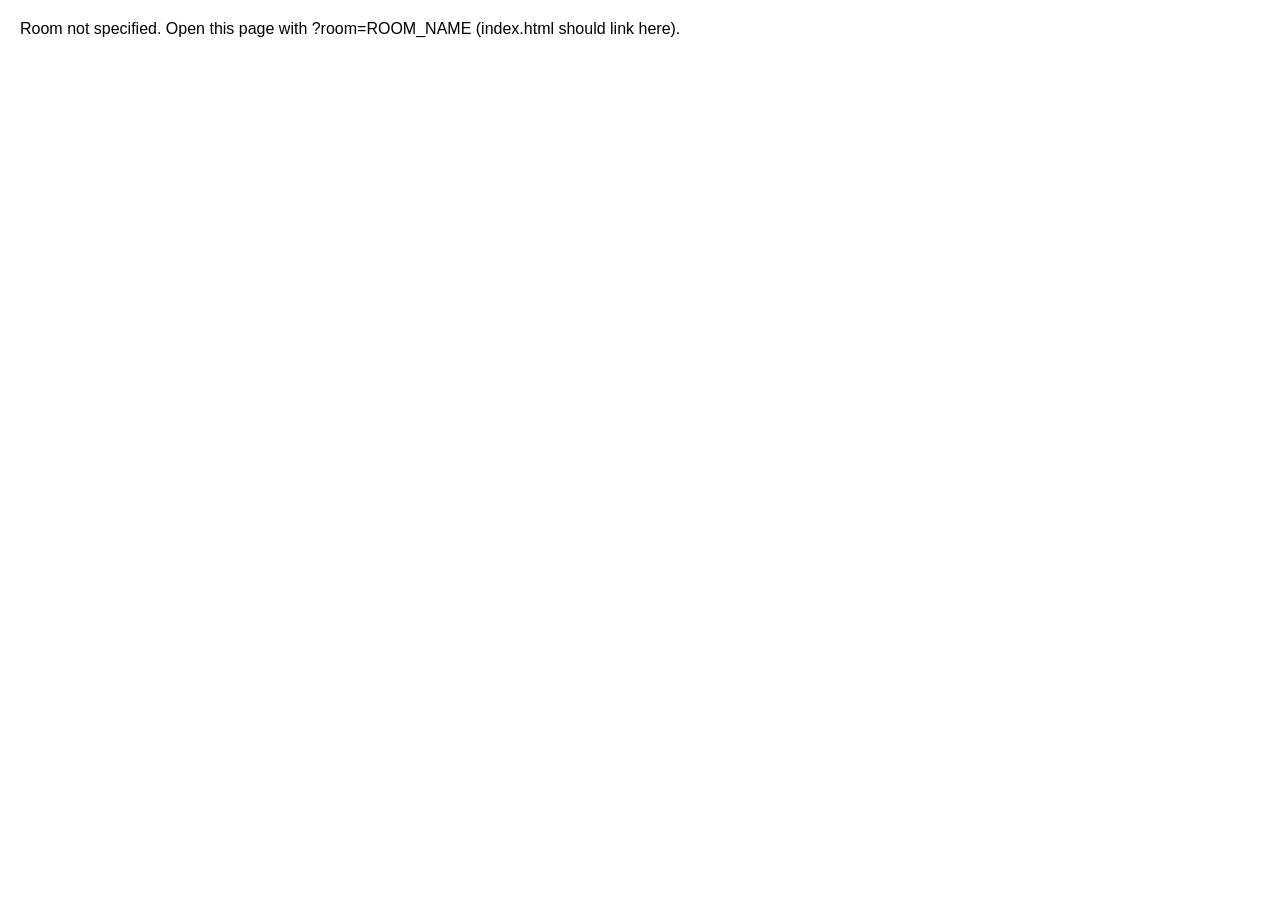
==== static/chat.html @ 6b760905 "MAJ avec liste user" ====
<!-- static/chat.html -->
<!doctype html>
<html>
<head>
  <meta charset="utf-8" />
  <title>Mini WhatsApp - Chat</title>
  <style>
    body { font-family: Arial, sans-serif; margin: 20px; }
    #messages { border: 1px solid #ddd; height: 400px; overflow:auto; padding: 8px; border-radius:6px; }
    .msg { margin-bottom: 8px; }
    .meta { color: #666; font-size: 12px; }
    input, button { padding: 8px; margin: 4px; }
    /* modal styles */
    .modal-backdrop { position:fixed; left:0; top:0; width:100%; height:100%; background:rgba(0,0,0,0.4); display:flex; align-items:center; justify-content:center; z-index:9999; }
    .modal-box { background:#fff; padding:20px; border-radius:6px; min-width:320px; box-shadow:0 4px 12px rgba(0,0,0,0.15); }
    .modal-box h3 { margin:0 0 10px 0; }
    .modal-actions { text-align:right; margin-top:10px; }
  </style>
</head>
<body>
  <h1 id="title">Chat</h1>
  <div id="messages"></div>
  <div>
    <input id="content" placeholder="Type a message" style="width:70%" />
    <button id="sendBtn">Send</button>
    <button id="leaveBtn">Leave</button>
  </div>

<script>
function qs(name){
  const params = new URLSearchParams(location.search);
  return params.get(name);
}
let user = qs('user');
const room = qs('room');

if (!room) {
  document.body.innerHTML = '<p>Room not specified. Open this page with ?room=ROOM_NAME (index.html should link here).</p>';
} else {
  document.getElementById('title').innerText = `Room: ${room} — User: ${user || 'selecting...'}`;
}

const messagesEl = document.getElementById('messages');

function addMessage(m){
  const div = document.createElement('div');
  div.className = 'msg';
  const meta = document.createElement('div');
  meta.className = 'meta';
  meta.innerText = `${m.user_name} • ${new Date(m.created_at).toLocaleString()}`;
  const content = document.createElement('div');
  content.innerText = m.content;
  div.appendChild(meta);
  div.appendChild(content);
  messagesEl.appendChild(div);
  messagesEl.scrollTop = messagesEl.scrollHeight;
}

async function loadHistory(){
  const res = await fetch(`/rooms/${encodeURIComponent(room)}/messages`);
  if (!res.ok) return;
  const data = await res.json();
  (data || []).forEach(addMessage);
}

let ws;
function connectWS(chosenUser){
  user = chosenUser || user;
  document.getElementById('title').innerText = `Room: ${room} — User: ${user}`;
  const protocol = location.protocol === 'https:' ? 'wss' : 'ws';
  ws = new WebSocket(`${protocol}://${location.host}/ws/${encodeURIComponent(user)}/${encodeURIComponent(room)}`);
  ws.onopen = () => console.log('ws open');
  ws.onmessage = (ev) => {
    try {
      const payload = JSON.parse(ev.data);
      if(payload.error){
        alert('WebSocket error: ' + payload.error);
        return;
      }
      if(payload.info){
        console.log(payload.info);
        return;
      }
      addMessage(payload);
    } catch(e){
      console.log('raw', ev.data);
    }
  };
  ws.onclose = () => console.log('ws closed');
  ws.onerror = (e) => console.error('ws error', e);
}

document.getElementById('sendBtn').addEventListener('click', send);
document.getElementById('leaveBtn').addEventListener('click', leave);

function send(){
  const content = document.getElementById('content').value.trim();
  if(!content || !ws || ws.readyState !== WebSocket.OPEN) return;
  // send as JSON
  ws.send(JSON.stringify({content}));
  document.getElementById('content').value = '';
}

async function leave(){
  if (ws) ws.close();
  if (user) {
    try {
      await fetch('/leave', {
        method: 'POST',
        headers: {'Content-Type': 'application/json'},
        body: JSON.stringify({ user_name: user, room_name: room })
      });
    } catch (e) {
      console.warn('leave error', e);
    }
  }
  // redirect to index or static page
  window.location = '/static/index.html';
}

/* Modal helper */
function showModalSelect(title, options) {
  return new Promise(resolve => {
    const backdrop = document.createElement('div');
    backdrop.className = 'modal-backdrop';
    const box = document.createElement('div');
    box.className = 'modal-box';
    const h = document.createElement('h3'); h.textContent = title;
    const select = document.createElement('select');
    select.style = 'width:100%;padding:8px;margin-top:8px;';
    options.forEach(opt => {
      const o = document.createElement('option'); o.value = opt; o.textContent = opt;
      select.appendChild(o);
    });
    const actions = document.createElement('div'); actions.className = 'modal-actions';
    const ok = document.createElement('button'); ok.textContent = 'Rejoindre'; ok.style='margin-right:8px;';
    const cancel = document.createElement('button'); cancel.textContent = 'Annuler';
    actions.appendChild(ok); actions.appendChild(cancel);
    box.appendChild(h); box.appendChild(select); box.appendChild(actions);
    backdrop.appendChild(box);
    document.body.appendChild(backdrop);

    ok.onclick = () => { const v = select.value; document.body.removeChild(backdrop); resolve(v); };
    cancel.onclick = () => { document.body.removeChild(backdrop); resolve(null); };
  });
}

/* Flow: if user not provided in query, fetch available usernames and prompt selection,
   then call /join to reserve and subscribe, then open WS and load history. */
async function init() {
  if (!room) return;
  if (!user) {
    try {
      const res = await fetch('/available_usernames');
      if (!res.ok) throw new Error('failed to fetch usernames');
      const data = await res.json();
      const usernames = data.available_usernames || [];
      if (usernames.length === 0) {
        alert('Aucun username disponible pour le moment. Créez-en un via /users ou réessayez plus tard.');
        window.location = '/static/index.html';
        return;
      }
      const choice = await showModalSelect('Choisissez un username', usernames);
      if (!choice) {
        window.location = '/static/index.html';
        return;
      }
      // call /join to reserve username and subscribe
      const joinRes = await fetch('/join', {
        method: 'POST',
        headers: {'Content-Type': 'application/json'},
        body: JSON.stringify({ user_name: choice, room_name: room })
      });
      if (joinRes.status === 409) {
        alert('Ce username a été pris entre-temps. Réessayez.');
        return init(); // retry
      }
      if (!joinRes.ok) {
        const err = await joinRes.json().catch(()=>({detail:'Erreur'}));
        alert('Erreur: ' + (err.detail || 'Impossible de rejoindre'));
        return;
      }
      // success: open WS and load history
      connectWS(choice);
      await loadHistory();
    } catch (e) {
      console.error(e);
      alert('Erreur réseau ou serveur. Voir la console.');
    }
  } else {
    // user provided in query: assume already reserved; open WS
    connectWS(user);
    await loadHistory();
  }
}

init();
</script>
</body>
</html>
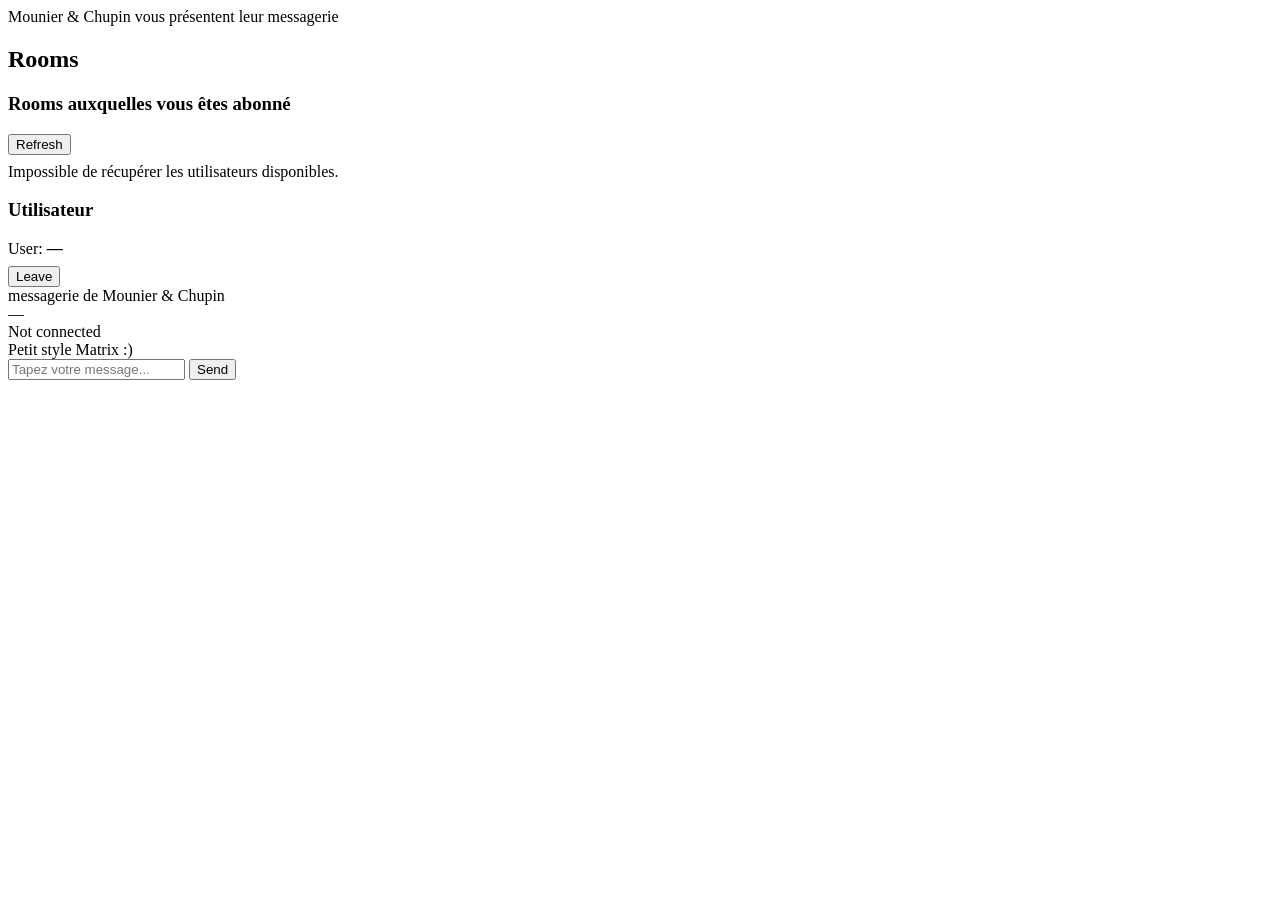
==== commit 12c126d9: "modifs" ====
--- a/static/chat.html
+++ b/static/chat.html
@@ -3,104 +3,204 @@
 <html>
 <head>
   <meta charset="utf-8" />
+  <link rel="stylesheet" href="/static/styles.css">
   <title>Mini WhatsApp - Chat</title>
-  <style>
-    body { font-family: Arial, sans-serif; margin: 20px; }
-    #messages { border: 1px solid #ddd; height: 400px; overflow:auto; padding: 8px; border-radius:6px; }
-    .msg { margin-bottom: 8px; }
-    .meta { color: #666; font-size: 12px; }
-    input, button { padding: 8px; margin: 4px; }
-    /* modal styles */
-    .modal-backdrop { position:fixed; left:0; top:0; width:100%; height:100%; background:rgba(0,0,0,0.4); display:flex; align-items:center; justify-content:center; z-index:9999; }
-    .modal-box { background:#fff; padding:20px; border-radius:6px; min-width:320px; box-shadow:0 4px 12px rgba(0,0,0,0.15); }
-    .modal-box h3 { margin:0 0 10px 0; }
-    .modal-actions { text-align:right; margin-top:10px; }
-  </style>
 </head>
 <body>
-  <h1 id="title">Chat</h1>
-  <div id="messages"></div>
-  <div>
-    <input id="content" placeholder="Type a message" style="width:70%" />
-    <button id="sendBtn">Send</button>
-    <button id="leaveBtn">Leave</button>
+  <div class="topbar">
+    <div class="brand"><span class="dot"></span>Mounier & Chupin vous présentent leur messagerie</div>
   </div>
 
+  <div class="app">
+    <aside class="panel lobby">
+      <h2 class="center">Rooms</h2>
+
+      <div class="box">
+        <h3>Rooms auxquelles vous êtes abonné</h3>
+        <ul id="roomsList"></ul>
+        <button id="refreshRoomsBtn">Refresh</button>
+        <div id="noRoomsMsg" class="small hidden" style="margin-top:8px;">Vous n'êtes abonné à aucune room. Retournez au lobby pour vous abonner.</div>
+      </div>
+
+      <div class="box">
+        <h3>Utilisateur</h3>
+        <div class="small">User: <strong id="currentUser">—</strong></div>
+        <div style="margin-top:8px;">
+          <button id="leaveBtn">Leave</button>
+        </div>
+      </div>
+
+      <div class="credit">messagerie de Mounier & Chupin</div>
+    </aside>
+
+    <main class="panel chat">
+      <div class="header">
+        <div>
+          <div class="title" id="roomTitle">—</div>
+          <div class="sub" id="roomSub">—</div>
+        </div>
+        <div class="small">Petit style Matrix :)</div>
+      </div>
+
+      <div id="messages"></div>
+
+      <div class="composer">
+        <input id="content" type="text" placeholder="Tapez votre message..." />
+        <button id="sendBtn">Send</button>
+      </div>
+    </main>
+  </div>
+
 <script>
+/* utilities */
 function qs(name){
   const params = new URLSearchParams(location.search);
   return params.get(name);
 }
+function el(id){ return document.getElementById(id); }
+
+/* state */
 let user = qs('user');
 const room = qs('room');
-
-if (!room) {
-  document.body.innerHTML = '<p>Room not specified. Open this page with ?room=ROOM_NAME (index.html should link here).</p>';
-} else {
-  document.getElementById('title').innerText = `Room: ${room} — User: ${user || 'selecting...'}`;
-}
-
-const messagesEl = document.getElementById('messages');
-
-function addMessage(m){
-  const div = document.createElement('div');
-  div.className = 'msg';
+const messagesEl = el('messages');
+const currentUserEl = el('currentUser');
+const roomTitleEl = el('roomTitle');
+const roomSubEl = el('roomSub');
+const noRoomsMsg = el('noRoomsMsg');
+let ws = null;
+
+/* header */
+function setHeader(u, r){
+  currentUserEl.textContent = u || '—';
+  roomTitleEl.textContent = r || '—';
+  roomSubEl.textContent = u ? `Connected as ${u}` : 'Not connected';
+}
+
+/* build DOM node for a message (supports pending marker) */
+function buildMessageNode(m){
+  const wrapper = document.createElement('div');
+  wrapper.className = 'msg ' + (m.user_name === user ? 'me' : 'other');
+  if (m.__pending) wrapper.classList.add('pending');
+  if (m.__pendingId) wrapper.dataset.pendingId = m.__pendingId;
+
   const meta = document.createElement('div');
   meta.className = 'meta';
-  meta.innerText = `${m.user_name} • ${new Date(m.created_at).toLocaleString()}`;
-  const content = document.createElement('div');
-  content.innerText = m.content;
-  div.appendChild(meta);
-  div.appendChild(content);
-  messagesEl.appendChild(div);
+  let displayTime = '';
+  try {
+    displayTime = new Date(m.created_at).toLocaleString('fr-FR', { timeZone: 'Europe/Paris' });
+  } catch(e) {
+    displayTime = m.created_at || '';
+  }
+  meta.textContent = `${m.user_name} • ${displayTime}`;
+
+  const bubble = document.createElement('div');
+  bubble.className = 'bubble';
+  bubble.textContent = m.content;
+
+  wrapper.appendChild(meta);
+  wrapper.appendChild(bubble);
+  return wrapper;
+}
+
+/* appendMessage with deduplication: replace pending when server message arrives */
+function appendMessage(m){
+  const isPending = !!m.__pending;
+  if (!isPending) {
+    // try to find a matching pending message (same user + same content)
+    const pendingNodes = Array.from(messagesEl.querySelectorAll('.msg.pending'));
+    for (const node of pendingNodes) {
+      const bubble = node.querySelector('.bubble');
+      const meta = node.querySelector('.meta');
+      if (!bubble || !meta) continue;
+      const pendingContent = bubble.textContent;
+      const pendingUser = meta.textContent.split(' • ')[0];
+      if (pendingUser === m.user_name && pendingContent === m.content) {
+        const newNode = buildMessageNode(m);
+        node.replaceWith(newNode);
+        messagesEl.scrollTop = messagesEl.scrollHeight;
+        return;
+      }
+    }
+  }
+  const node = buildMessageNode(m);
+  messagesEl.appendChild(node);
   messagesEl.scrollTop = messagesEl.scrollHeight;
 }
 
+/* load history from server */
 async function loadHistory(){
-  const res = await fetch(`/rooms/${encodeURIComponent(room)}/messages`);
-  if (!res.ok) return;
-  const data = await res.json();
-  (data || []).forEach(addMessage);
-}
-
-let ws;
+  if (!room) return;
+  try {
+    const res = await fetch(`/rooms/${encodeURIComponent(room)}/messages`);
+    if (!res.ok) return;
+    const data = await res.json();
+    messagesEl.innerHTML = '';
+    (data || []).forEach(appendMessage);
+  } catch(e){
+    console.warn('loadHistory error', e);
+  }
+}
+
+/* WebSocket connection */
 function connectWS(chosenUser){
   user = chosenUser || user;
-  document.getElementById('title').innerText = `Room: ${room} — User: ${user}`;
+  setHeader(user, room);
   const protocol = location.protocol === 'https:' ? 'wss' : 'ws';
   ws = new WebSocket(`${protocol}://${location.host}/ws/${encodeURIComponent(user)}/${encodeURIComponent(room)}`);
+
   ws.onopen = () => console.log('ws open');
   ws.onmessage = (ev) => {
     try {
       const payload = JSON.parse(ev.data);
-      if(payload.error){
+      if (payload.error) {
         alert('WebSocket error: ' + payload.error);
         return;
       }
-      if(payload.info){
+      if (payload.info) {
         console.log(payload.info);
         return;
       }
-      addMessage(payload);
+      appendMessage(payload);
     } catch(e){
-      console.log('raw', ev.data);
+      console.log('raw ws', ev.data);
     }
   };
   ws.onclose = () => console.log('ws closed');
   ws.onerror = (e) => console.error('ws error', e);
 }
 
-document.getElementById('sendBtn').addEventListener('click', send);
-document.getElementById('leaveBtn').addEventListener('click', leave);
-
+/* send with pending echo and deduplication */
 function send(){
-  const content = document.getElementById('content').value.trim();
-  if(!content || !ws || ws.readyState !== WebSocket.OPEN) return;
-  // send as JSON
-  ws.send(JSON.stringify({content}));
-  document.getElementById('content').value = '';
-}
-
+  const input = el('content');
+  const text = input.value.trim();
+  if (!text) return;
+  if (!ws || ws.readyState !== WebSocket.OPEN) {
+    alert('WebSocket non connecté');
+    return;
+  }
+
+  // create a local pending message
+  const pendingMsg = {
+    id: null,
+    user_name: user,
+    room_name: room,
+    content: text,
+    created_at: new Date().toISOString(),
+    __pending: true,
+    __pendingId: 'p_' + Date.now().toString(36) + '_' + Math.floor(Math.random()*10000).toString(36)
+  };
+  appendMessage(pendingMsg);
+
+  // send to server
+  try {
+    ws.send(JSON.stringify({ content: text }));
+  } catch (e) {
+    console.error('WS send error', e);
+  }
+  input.value = '';
+}
+
+/* leave room */
 async function leave(){
   if (ws) ws.close();
   if (user) {
@@ -114,12 +214,11 @@
       console.warn('leave error', e);
     }
   }
-  // redirect to index or static page
   window.location = '/static/index.html';
 }
 
-/* Modal helper */
-function showModalSelect(title, options) {
+/* modal to choose username */
+function showModalSelect(title, options){
   return new Promise(resolve => {
     const backdrop = document.createElement('div');
     backdrop.className = 'modal-backdrop';
@@ -145,27 +244,113 @@
   });
 }
 
-/* Flow: if user not provided in query, fetch available usernames and prompt selection,
-   then call /join to reserve and subscribe, then open WS and load history. */
-async function init() {
-  if (!room) return;
+/* fetch and display only rooms the user is subscribed to */
+async function refreshRoomsForUser(){
+  const ul = el('roomsList');
+  ul.innerHTML = '';
+  noRoomsMsg.classList.add('hidden');
+
   if (!user) {
+    // if no user in query, prompt selection to know which subscriptions to show
     try {
       const res = await fetch('/available_usernames');
       if (!res.ok) throw new Error('failed to fetch usernames');
       const data = await res.json();
-      const usernames = data.available_usernames || [];
-      if (usernames.length === 0) {
-        alert('Aucun username disponible pour le moment. Créez-en un via /users ou réessayez plus tard.');
+      const list = data.available_usernames || [];
+      if (list.length === 0) {
+        noRoomsMsg.textContent = 'Aucun username disponible. Retournez au lobby pour créer un utilisateur.';
+        noRoomsMsg.classList.remove('hidden');
+        return;
+      }
+      const choice = await showModalSelect('Choisissez un username pour voir vos rooms', list);
+      if (!choice) {
+        noRoomsMsg.textContent = 'Aucun utilisateur sélectionné.';
+        noRoomsMsg.classList.remove('hidden');
+        return;
+      }
+      // attempt to join/reserve username so we can fetch subscriptions safely
+      const joinRes = await fetch('/join', {
+        method: 'POST',
+        headers: {'Content-Type': 'application/json'},
+        body: JSON.stringify({ user_name: choice, room_name: '' })
+      }).catch(()=>null);
+      // ignore join result if server expects a room; we only need the username
+      user = choice;
+      setHeader(user, room);
+    } catch (e) {
+      console.warn('failed to prompt username', e);
+      noRoomsMsg.textContent = 'Impossible de récupérer les utilisateurs disponibles.';
+      noRoomsMsg.classList.remove('hidden');
+      return;
+    }
+  }
+
+  // fetch subscriptions for this user
+  try {
+    const res = await fetch(`/subscriptions/${encodeURIComponent(user)}`);
+    if (!res.ok) {
+      // if 404, user not found
+      noRoomsMsg.textContent = 'Utilisateur introuvable ou pas d\'abonnement.';
+      noRoomsMsg.classList.remove('hidden');
+      return;
+    }
+    const data = await res.json();
+    const rooms = data.rooms || [];
+    if (!rooms.length) {
+      noRoomsMsg.textContent = 'Vous n\'êtes abonné à aucune room. Retournez au lobby pour vous abonner.';
+      noRoomsMsg.classList.remove('hidden');
+      return;
+    }
+    // populate list with only subscribed rooms
+    rooms.forEach(rname => {
+      const li = document.createElement('li');
+      li.className = 'room-item';
+      const name = document.createElement('div'); name.className = 'name'; name.textContent = rname;
+      const meta = document.createElement('div'); meta.className = 'meta'; meta.textContent = '';
+      li.appendChild(name);
+      li.appendChild(meta);
+      li.onclick = () => {
+        if (!user) return alert('Sélectionnez d\'abord un username');
+        if (rname === room) return;
+        window.location = `/static/chat.html?user=${encodeURIComponent(user)}&room=${encodeURIComponent(rname)}`;
+      };
+      ul.appendChild(li);
+    });
+  } catch (e) {
+    console.warn('refreshRoomsForUser error', e);
+    noRoomsMsg.textContent = 'Erreur lors de la récupération des rooms.';
+    noRoomsMsg.classList.remove('hidden');
+  }
+}
+
+/* initialization flow */
+async function init(){
+  if (!room) {
+    // no room in query: still show user's subscribed rooms in sidebar
+    await refreshRoomsForUser();
+    setHeader(user, room);
+    return;
+  }
+
+  setHeader(user, room);
+
+  if (!user) {
+    // if user not provided, try to fetch available usernames and prompt selection
+    try {
+      const res = await fetch('/available_usernames');
+      if (!res.ok) throw new Error('failed to fetch usernames');
+      const data = await res.json();
+      const list = data.available_usernames || [];
+      if (list.length === 0) {
+        alert('Aucun username disponible. Créez-en un via le lobby.');
         window.location = '/static/index.html';
         return;
       }
-      const choice = await showModalSelect('Choisissez un username', usernames);
+      const choice = await showModalSelect('Choisissez un username', list);
       if (!choice) {
         window.location = '/static/index.html';
         return;
       }
-      // call /join to reserve username and subscribe
       const joinRes = await fetch('/join', {
         method: 'POST',
         headers: {'Content-Type': 'application/json'},
@@ -173,27 +358,36 @@
       });
       if (joinRes.status === 409) {
         alert('Ce username a été pris entre-temps. Réessayez.');
-        return init(); // retry
+        return init();
       }
       if (!joinRes.ok) {
         const err = await joinRes.json().catch(()=>({detail:'Erreur'}));
         alert('Erreur: ' + (err.detail || 'Impossible de rejoindre'));
         return;
       }
-      // success: open WS and load history
       connectWS(choice);
       await loadHistory();
     } catch (e) {
       console.error(e);
       alert('Erreur réseau ou serveur. Voir la console.');
+      return;
     }
   } else {
-    // user provided in query: assume already reserved; open WS
     connectWS(user);
     await loadHistory();
   }
-}
-
+
+  // populate sidebar with subscribed rooms for this user
+  await refreshRoomsForUser();
+}
+
+/* event wiring */
+el('sendBtn').addEventListener('click', send);
+el('content').addEventListener('keydown', (e) => { if (e.key === 'Enter') send(); });
+el('leaveBtn').addEventListener('click', leave);
+el('refreshRoomsBtn').addEventListener('click', refreshRoomsForUser);
+
+/* start */
 init();
 </script>
 </body>
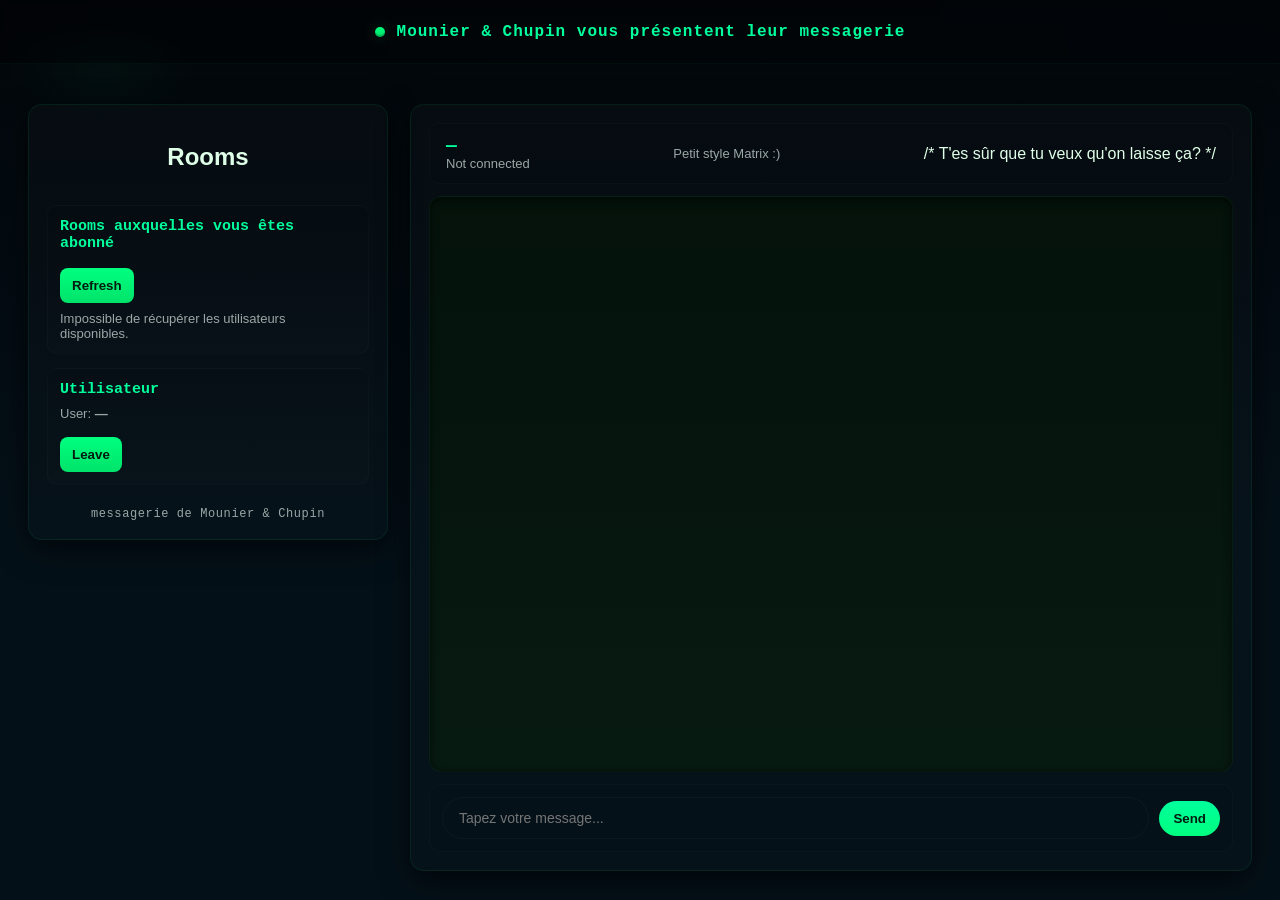
==== commit 44a0d7c8: "RENDU FINAL" ====
--- a/static/chat.html
+++ b/static/chat.html
@@ -1,4 +1,3 @@
-<!-- static/chat.html -->
 <!doctype html>
 <html>
 <head>
@@ -39,11 +38,10 @@
           <div class="title" id="roomTitle">—</div>
           <div class="sub" id="roomSub">—</div>
         </div>
-        <div class="small">Petit style Matrix :)</div>
+        <div class="small">Petit style Matrix :)</div>  /* T'es sûr que tu veux qu'on laisse ça? */
       </div>
 
       <div id="messages"></div>
-
       <div class="composer">
         <input id="content" type="text" placeholder="Tapez votre message..." />
         <button id="sendBtn">Send</button>
@@ -52,14 +50,13 @@
   </div>
 
 <script>
-/* utilities */
+
 function qs(name){
   const params = new URLSearchParams(location.search);
   return params.get(name);
 }
 function el(id){ return document.getElementById(id); }
 
-/* state */
 let user = qs('user');
 const room = qs('room');
 const messagesEl = el('messages');
@@ -69,14 +66,14 @@
 const noRoomsMsg = el('noRoomsMsg');
 let ws = null;
 
-/* header */
+
 function setHeader(u, r){
   currentUserEl.textContent = u || '—';
   roomTitleEl.textContent = r || '—';
   roomSubEl.textContent = u ? `Connected as ${u}` : 'Not connected';
 }
 
-/* build DOM node for a message (supports pending marker) */
+
 function buildMessageNode(m){
   const wrapper = document.createElement('div');
   wrapper.className = 'msg ' + (m.user_name === user ? 'me' : 'other');
@@ -102,11 +99,11 @@
   return wrapper;
 }
 
-/* appendMessage with deduplication: replace pending when server message arrives */
+
 function appendMessage(m){
   const isPending = !!m.__pending;
   if (!isPending) {
-    // try to find a matching pending message (same user + same content)
+    
     const pendingNodes = Array.from(messagesEl.querySelectorAll('.msg.pending'));
     for (const node of pendingNodes) {
       const bubble = node.querySelector('.bubble');
@@ -127,7 +124,7 @@
   messagesEl.scrollTop = messagesEl.scrollHeight;
 }
 
-/* load history from server */
+
 async function loadHistory(){
   if (!room) return;
   try {
@@ -141,7 +138,7 @@
   }
 }
 
-/* WebSocket connection */
+
 function connectWS(chosenUser){
   user = chosenUser || user;
   setHeader(user, room);
@@ -169,7 +166,7 @@
   ws.onerror = (e) => console.error('ws error', e);
 }
 
-/* send with pending echo and deduplication */
+
 function send(){
   const input = el('content');
   const text = input.value.trim();
@@ -179,8 +176,8 @@
     return;
   }
 
-  // create a local pending message
-  const pendingMsg = {
+  
+  const pendingMsg = { /*Tu m'as pas ré-expliqué comment t'avais fait ça */
     id: null,
     user_name: user,
     room_name: room,
@@ -191,7 +188,7 @@
   };
   appendMessage(pendingMsg);
 
-  // send to server
+  
   try {
     ws.send(JSON.stringify({ content: text }));
   } catch (e) {
@@ -200,7 +197,7 @@
   input.value = '';
 }
 
-/* leave room */
+
 async function leave(){
   if (ws) ws.close();
   if (user) {
@@ -217,7 +214,7 @@
   window.location = '/static/index.html';
 }
 
-/* modal to choose username */
+
 function showModalSelect(title, options){
   return new Promise(resolve => {
     const backdrop = document.createElement('div');
@@ -244,14 +241,14 @@
   });
 }
 
-/* fetch and display only rooms the user is subscribed to */
+
 async function refreshRoomsForUser(){
   const ul = el('roomsList');
   ul.innerHTML = '';
   noRoomsMsg.classList.add('hidden');
 
   if (!user) {
-    // if no user in query, prompt selection to know which subscriptions to show
+    
     try {
       const res = await fetch('/available_usernames');
       if (!res.ok) throw new Error('failed to fetch usernames');
@@ -268,13 +265,13 @@
         noRoomsMsg.classList.remove('hidden');
         return;
       }
-      // attempt to join/reserve username so we can fetch subscriptions safely
+      
       const joinRes = await fetch('/join', {
         method: 'POST',
         headers: {'Content-Type': 'application/json'},
         body: JSON.stringify({ user_name: choice, room_name: '' })
       }).catch(()=>null);
-      // ignore join result if server expects a room; we only need the username
+      
       user = choice;
       setHeader(user, room);
     } catch (e) {
@@ -285,23 +282,23 @@
     }
   }
 
-  // fetch subscriptions for this user
+  
   try {
     const res = await fetch(`/subscriptions/${encodeURIComponent(user)}`);
     if (!res.ok) {
-      // if 404, user not found
+      
       noRoomsMsg.textContent = 'Utilisateur introuvable ou pas d\'abonnement.';
       noRoomsMsg.classList.remove('hidden');
       return;
     }
     const data = await res.json();
-    const rooms = data.rooms || [];
+    const rooms = data.rooms || []; /*je me demande si ça se chevauche pas tes fonctions et les miennes là */
     if (!rooms.length) {
       noRoomsMsg.textContent = 'Vous n\'êtes abonné à aucune room. Retournez au lobby pour vous abonner.';
       noRoomsMsg.classList.remove('hidden');
       return;
     }
-    // populate list with only subscribed rooms
+    
     rooms.forEach(rname => {
       const li = document.createElement('li');
       li.className = 'room-item';
@@ -323,10 +320,9 @@
   }
 }
 
-/* initialization flow */
+
 async function init(){
   if (!room) {
-    // no room in query: still show user's subscribed rooms in sidebar
     await refreshRoomsForUser();
     setHeader(user, room);
     return;
@@ -335,7 +331,6 @@
   setHeader(user, room);
 
   if (!user) {
-    // if user not provided, try to fetch available usernames and prompt selection
     try {
       const res = await fetch('/available_usernames');
       if (!res.ok) throw new Error('failed to fetch usernames');
@@ -377,17 +372,13 @@
     await loadHistory();
   }
 
-  // populate sidebar with subscribed rooms for this user
   await refreshRoomsForUser();
 }
-
-/* event wiring */
 el('sendBtn').addEventListener('click', send);
 el('content').addEventListener('keydown', (e) => { if (e.key === 'Enter') send(); });
 el('leaveBtn').addEventListener('click', leave);
 el('refreshRoomsBtn').addEventListener('click', refreshRoomsForUser);
 
-/* start */
 init();
 </script>
 </body>
--- a/static/styles.css
+++ b/static/styles.css
@@ -0,0 +1,284 @@
+:root{
+  --bg:#041018;
+  --panel:#071a1f;
+  --muted:#9aa7a6;
+  --accent:#00ff7f;
+  --accent-2:#00e36a;
+  --neon:#00ff9c;
+  --glass: rgba(255,255,255,0.04);
+  --bubble-me:#0b2b12;
+  --bubble-other:#071a1f;
+  --border: rgba(0,255,127,0.08);
+  --shadow: 0 10px 30px rgba(0,0,0,0.6);
+  --radius:14px;
+  --radius-small:10px;
+  --max-width:1400px;
+  --gap:22px;
+  --transition:200ms cubic-bezier(.2,.9,.2,1);
+  --font-family: "Inter", "Segoe UI", "Helvetica Neue", Arial, sans-serif;
+  --mono: "Roboto Mono", "Courier New", monospace;
+  --topbar-height:64px;
+}
+
+*{box-sizing:border-box}
+html,body{height:100%}
+body{
+  margin:0;
+  font-family:var(--font-family);
+  background:
+    radial-gradient(1200px 600px at 8% 8%, rgba(0,255,127,0.03), transparent 8%),
+    linear-gradient(180deg,#02060a 0%, #041018 60%);
+  color:#e6fff2;
+  -webkit-font-smoothing:antialiased;
+  -moz-osx-font-smoothing:grayscale;
+  display:flex;
+  justify-content:center;
+  padding:28px;
+}
+
+.topbar{
+  position:fixed;
+  left:0;
+  right:0;
+  top:0;
+  height:var(--topbar-height);
+  display:flex;
+  align-items:center;
+  justify-content:center;
+  background:linear-gradient(90deg, rgba(0,0,0,0.35), rgba(0,0,0,0.15));
+  border-bottom:1px solid rgba(0,255,127,0.04);
+  backdrop-filter: blur(6px);
+  z-index:1000;
+}
+.topbar .brand{
+  font-family:var(--mono);
+  color:var(--neon);
+  letter-spacing:1px;
+  font-weight:700;
+  display:flex;
+  gap:12px;
+  align-items:center;
+}
+.topbar .brand .dot{
+  width:10px;
+  height:10px;
+  background:linear-gradient(180deg,var(--accent),var(--accent-2));
+  border-radius:50%;
+  box-shadow:0 0 12px rgba(0,255,127,0.18), inset 0 -2px rgba(0,0,0,0.2);
+}
+
+.app{
+  width:100%;
+  max-width:var(--max-width);
+  margin-top:calc(var(--topbar-height) + 12px);
+  display:grid;
+  grid-template-columns: 360px 1fr;
+  gap:var(--gap);
+  align-items:start;
+  align-content:start;
+}
+
+.panel{
+  background:linear-gradient(180deg, rgba(255,255,255,0.02), rgba(255,255,255,0.01));
+  border-radius:var(--radius);
+  box-shadow:var(--shadow);
+  border:1px solid var(--border);
+  padding:18px;
+  color:#dfffe8;
+}
+
+.lobby{
+  display:flex;
+  flex-direction:column;
+  gap:14px;
+}
+.box{
+  background:linear-gradient(180deg, rgba(0,0,0,0.06), rgba(255,255,255,0.01));
+  border-radius:10px;
+  padding:12px;
+  border:1px solid rgba(255,255,255,0.02);
+}
+.box h3{margin:0 0 8px 0;font-size:15px;color:var(--neon);font-family:var(--mono)}
+.box input, .box select{
+  width:100%;
+  padding:10px 12px;
+  border-radius:8px;
+  border:1px solid rgba(255,255,255,0.03);
+  background:transparent;
+  color:inherit;
+  outline:none;
+  transition:box-shadow var(--transition), transform var(--transition);
+}
+.box input:focus, .box select:focus{
+  box-shadow:0 8px 20px rgba(0,255,127,0.06);
+  transform:translateY(-2px);
+  border-color:var(--neon);
+}
+.box button{
+  margin-top:8px;
+  padding:10px 12px;
+  border-radius:8px;
+  border:none;
+  background:linear-gradient(180deg,var(--accent),var(--accent-2));
+  color:#001b10;
+  font-weight:700;
+  cursor:pointer;
+  transition:transform var(--transition), box-shadow var(--transition);
+}
+.box button:hover{
+  transform:translateY(-3px);
+  box-shadow:0 12px 30px rgba(0,255,127,0.08);
+}
+
+#roomsList{list-style:none;padding:0;margin:0;max-height:520px;overflow:auto}
+#roomsList li{
+  padding:12px;
+  border-radius:10px;
+  margin-bottom:8px;
+  display:flex;
+  justify-content:space-between;
+  align-items:center;
+  background:linear-gradient(180deg, rgba(0,0,0,0.03), transparent);
+  border:1px solid rgba(255,255,255,0.02);
+  transition:transform var(--transition), box-shadow var(--transition), background var(--transition);
+  cursor:pointer;
+}
+#roomsList li:hover{
+  transform:translateY(-4px);
+  box-shadow:0 14px 30px rgba(0,0,0,0.5);
+  background:linear-gradient(180deg, rgba(0,255,127,0.02), rgba(0,0,0,0.02));
+}
+#roomsList li .name{font-weight:700;color:#183a22}
+#roomsList li .meta{font-size:12px;color:var(--bubble-me)}
+
+.chat{
+  display:flex;
+  flex-direction:column;
+  gap:12px;
+  min-height:72vh;
+}
+.header{
+  display:flex;
+  align-items:center;
+  justify-content:space-between;
+  padding:12px 16px;
+  border-radius:10px;
+  background:linear-gradient(90deg, rgba(0,0,0,0.04), rgba(0,0,0,0.02));
+  border:1px solid rgba(255,255,255,0.02);
+}
+.header .title{font-weight:800;font-size:18px;color:var(--neon);font-family:var(--mono)}
+.header .sub{color:var(--muted);font-size:13px}
+
+#messages{
+  background:linear-gradient(180deg,#04120a 0%, #071a12 100%);
+  padding:18px;
+  border-radius:12px;
+  height:64vh;
+  overflow:auto;
+  border:1px solid rgba(0,255,127,0.03);
+  box-shadow:inset 0 2px 8px rgba(0,0,0,0.6);
+}
+.msg{
+  display:flex;
+  flex-direction:column;
+  max-width:70%;
+  margin-bottom:12px;
+  transition:transform var(--transition);
+  font-size:14px;
+}
+.msg.me{align-self:flex-end;text-align:right}
+.msg.other{align-self:flex-start;text-align:left}
+.msg .meta{font-size:12px;color:var(--muted);margin-bottom:6px;font-family:var(--mono)}
+.bubble{
+  padding:12px 14px;
+  border-radius:12px;
+  box-shadow:0 6px 18px rgba(0,0,0,0.6);
+  line-height:1.4;
+  word-break:break-word;
+  border:1px solid rgba(255,255,255,0.02);
+}
+.msg.me .bubble{
+  background:linear-gradient(180deg, rgba(0, 255, 128, 0.827), rgba(67, 223, 145, 0.619));
+  color:#001b10;
+  border-bottom-right-radius:6px;
+}
+.msg.other .bubble{
+  background:linear-gradient(180deg, rgba(22, 151, 5, 0.268), rgba(23, 76, 15, 0.285));
+  color:#e6fff2;
+  border-bottom-left-radius:6px;
+}
+/* y'a des trucs on a changé le noms des ids sans les changer ici je crois non?*/
+/*aaaaaaaah peut-être bien faudrait vérifier mais je vais pas avoir le temps là*/ 
+.composer{
+  display:flex;
+  gap:10px;
+  align-items:center;
+  padding:12px;
+  border-radius:12px;
+  background:linear-gradient(180deg, rgba(0,0,0,0.03), rgba(0,0,0,0.02));
+  border:1px solid rgba(255,255,255,0.02);
+}
+.composer input[type="text"]{
+  flex:1;
+  border-radius:999px;
+  padding:12px 16px;
+  border:1px solid rgba(255,255,255,0.03);
+  background:transparent;
+  color:inherit;
+  outline:none;
+  font-size:14px;
+}
+.composer button{
+  border-radius:999px;
+  padding:10px 14px;
+  background:linear-gradient(180deg,var(--neon),var(--accent));
+  color:#001b10;
+  font-weight:800;
+  border:none;
+  cursor:pointer;
+  transition:transform var(--transition), box-shadow var(--transition);
+}
+.composer button:hover{
+  transform:translateY(-3px);
+  box-shadow:0 12px 30px rgba(0,255,127,0.08);
+}
+
+#availableUsers{
+  background:linear-gradient(180deg, rgba(0,0,0,0.03), transparent);
+  color:inherit;
+  border:1px solid rgba(255,255,255,0.02);
+  padding:10px;
+  border-radius:8px;
+}
+
+.credit{
+  margin-top:8px;
+  font-size:12px;
+  color:var(--muted);
+  display:flex;
+  gap:8px;
+  align-items:center;
+  justify-content:center;
+  font-family:var(--mono);
+  letter-spacing:0.6px;
+}
+
+
+input:hover, select:hover, button:hover, #roomsList li:hover{
+  filter:brightness(1.02);
+}
+
+/*fais un truc ici pour les écrans plus petits, genre empiler les panels et réduire la hauteur des messages*/
+/*T'es sûr? On fait pas juste les PC?*/
+/*Dans le doute*/
+@media (max-width:1100px){
+  .app{
+    grid-template-columns: 1fr;
+    margin-top:calc(var(--topbar-height) + 18px);
+  }
+  #messages{height:48vh}
+}
+
+.center{text-align:center}
+.small{font-size:13px;color:var(--muted)}
+.hidden{display:none}
